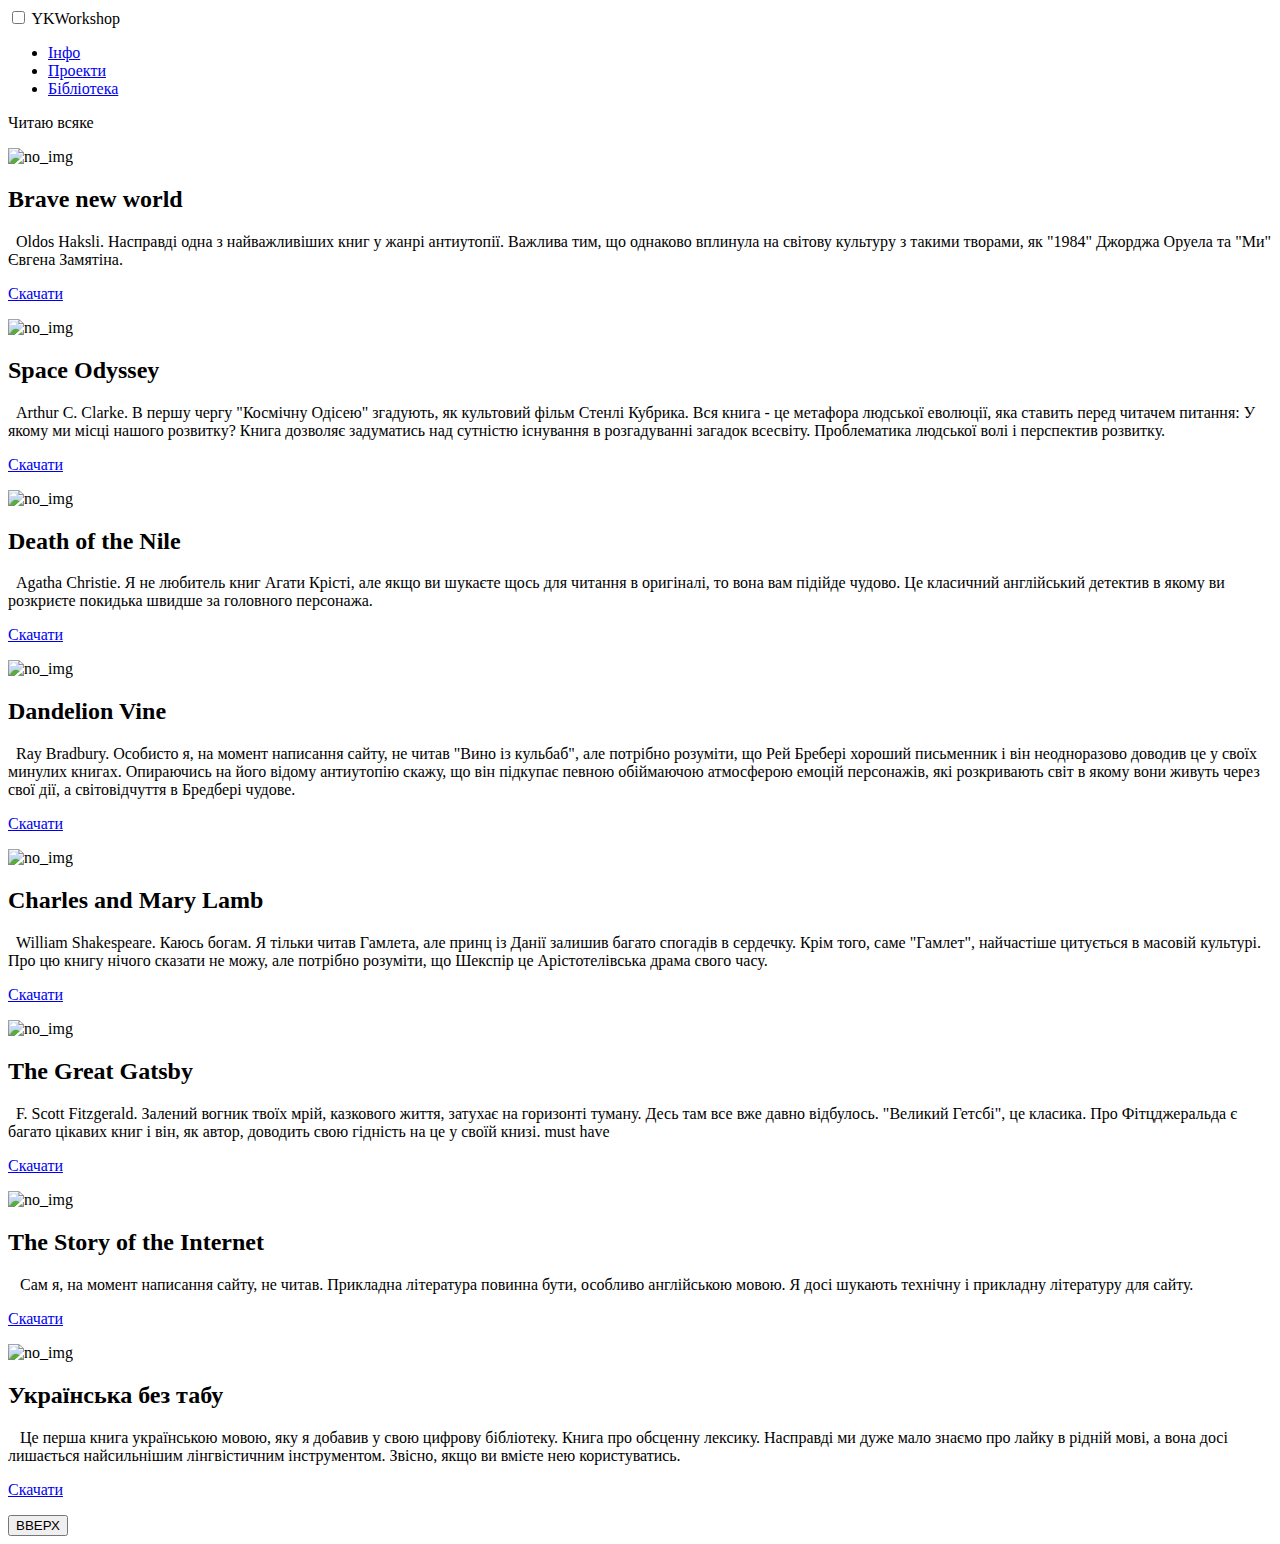
==== target/classes/templates/lib.html @ 6da6dce7 "Login/Registration finished. Now only front-end directing" ====
<!DOCTYPE html>
<html lang="uk" xmlns:th="http://www.w3.org/1999/xhtml">
<head>
    <title>YKW</title>
    <meta charset="utf-8">
    <meta name="viewport" content="width=device-width, initial-scale=1.0">
    <link rel="stylesheet" th:href="@{/css/lib.css}">
    <!--Icons library-->
    <script src="https://kit.fontawesome.com/a076d05399.js"></script>
    <link rel="shortcut icon" th:href="@{img/favicon.ico}" type="image/x-icon">
</head>
<body>
<div id="upper_achor">
    <nav>
        <input type="checkbox" id="check">
        <label for="check" class="checkbtn">
            <i class="fas fa-bars"></i>
        </label>
        <label class="logo">YKWorkshop</label>
        <ul>
            <li><a class="active" href="ykw.html">Інфо</a></li>
            <li><a class="active" href="prj.html">Проекти</a></li>
            <li><a class="picked" href="lib.html">Бібліотека</a></li>
        </ul>
    </nav>
</div>
<section><p class="blocktext">Читаю всяке</p></section>
<div class="card_container">
    <div class="card_container_row">
        <div class="card">
            <div>
                <img src="img/new_world.jpg"  alt="no_img"></div>
            <div class="card_content">
                <h2>Brave new world</h2>
                <p>&ensp;Oldos Haksli. Насправді одна з найважливіших книг у жанрі антиутопії. Важлива тим, що однаково вплинула на світову культуру з такими творами, як "1984" Джорджа Оруела та "Ми" Євгена Замятіна.</p>
            </div>
            <div class="card_footer">
                <p><a href="bin/Brave_New_World_level_6_-_201.pdf">Скачати</a></p>
            </div>
        </div>
        <div class="card">
            <div>
                <img src="img/space_odyssey.jpg"  alt="no_img"></div>
            <div class="card_content">
                <h2>Space Odyssey</h2>
                <p>&ensp;Arthur C. Clarke. В першу чергу "Космічну Одісею" згадують, як культовий фільм Стенлі Кубрика. Вся книга - це метафора людської еволюції, яка ставить перед читачем питання: У якому ми місці нашого розвитку? Книга дозволяє задуматись над сутністю існування в розгадуванні загадок всесвіту. Проблематика людської волі і перспектив розвитку.</p>
            </div>
            <div class="card_footer">
                <p><a href="bin/Space_Odyssey.pdf">Скачати</a></p>
            </div>
        </div>
        <div class="card">
            <div>
                <img src="img/nile_death.jpg"  alt="no_img"></div>
            <div class="card_content">
                <h2>Death of the Nile</h2>
                <p>&ensp;Agatha Christie. Я не любитель книг Агати Крісті, але якщо ви шукаєте щось для читання в оригіналі, то вона вам підійде чудово. Це класичний англійський детектив в якому ви розкриєте покидька швидше за головного персонажа.</p>
            </div>
            <div class="card_footer">
                <p><a href="bin/Death_on_the_Nile.pdf">Скачати</a></p>
            </div>
        </div>
    </div>
</div>
<div class="card_container_2">
    <div class="card_container_row">
        <div class="card">
            <div>
                <img src="img/dandelion_wine.jpg"  alt="no_img"></div>
            <div class="card_content">
                <h2>Dandelion Vine</h2>
                <p>&ensp;Ray Bradbury. Особисто я, на момент написання сайту, не читав "Вино із кульбаб", але потрібно розуміти, що Рей Бребері хороший письменник і він неодноразово доводив це у своїх минулих книгах. Опираючись на його відому антиутопію скажу, що він підкупає певною обіймаючою атмосферою емоцій персонажів, які розкривають світ в якому вони живуть через свої дії, а світовідчуття в Бредбері чудове. </p>
            </div>
            <div class="card_footer">
                <p><a href="bin/Dandelion_Wine.pdf">Скачати</a></p>
            </div>
        </div>
        <div class="card">
            <div>
                <img src="img/shakespear.jpg" alt="no_img"></div>
            <div class="card_content">
                <h2>Charles and Mary Lamb</h2>
                <p>&ensp;William Shakespeare. Каюсь богам. Я тільки читав Гамлета, але принц із Данії залишив
                    багато спогадів в сердечку. Крім того, саме "Гамлет", найчастіше цитується в масовій культурі. Про цю книгу нічого сказати не можу, але потрібно розуміти, що Шекспір це Арістотелівська драма свого часу.</p>
            </div>
            <div class="card_footer">
                <p><a href="bin/Charles_and_Mary_Lamb_-_More_Tales_from_Shakespeare.pdf">Скачати</a></p>
            </div>
        </div>
        <div class="card">
            <div>
                <img src="img/GreatGatsby.jpg"  alt="no_img"></div>
            <div class="card_content">
                <h2>The Great Gatsby</h2>
                <p>&ensp;F. Scott Fitzgerald. Залений вогник твоїх мрій, казкового життя, затухає на горизонті туману. Десь там все вже давно відбулось. "Великий Гетсбі", це класика. Про Фітцджеральда є багато цікавих книг і він, як автор, доводить свою гідність на це у своїй книзі. must have</p>
            </div>
            <div class="card_footer">
                <p><a href="bin/The%20Great%20Gatsby.pdf">Скачати</a></p>
            </div>
        </div>
    </div>
</div>
<div class="card_container_3">
    <div class="card_container_row">
        <div class="card">
            <div>
                <img src="img/network.jpg"  alt="no_img"></div>
            <div class="card_content">
                <h2>The Story of the Internet</h2>
                <p>&ensp; Сам я, на момент написання сайту, не читав. Прикладна література повинна бути, особливо англійською мовою. Я досі шукають технічну і прикладну літературу для сайту.</p>
            </div>
            <div class="card_footer">
                <p><a href="bin/The Story of the Internet.pdf">Скачати</a></p>
            </div>
        </div>
        <div class="card">
            <div>
                <img src="img/taboo.jpg" alt="no_img"></div>
            <div class="card_content">
                <h2>Українська без табу</h2>
                <p>&ensp; Це перша книга українською мовою, яку я добавив у свою цифрову бібліотеку. Книга про обсценну лексику. Насправді ми дуже мало знаємо про лайку в рідній мові, а вона досі лишається найсильнішим лінгвістичним інструментом. Звісно, якщо ви вмієте нею користуватись.</p>
            </div>
            <div class="card_footer">
                <p><a href="bin/Ukrainian without taboo.pdf">Скачати</a></p>
            </div>
        </div>
    </div>
</div>
<div class="back">
    <a href="#upper_achor"><button class="button_up">ВВЕРХ</button></a>
</div>
</body>
</html>
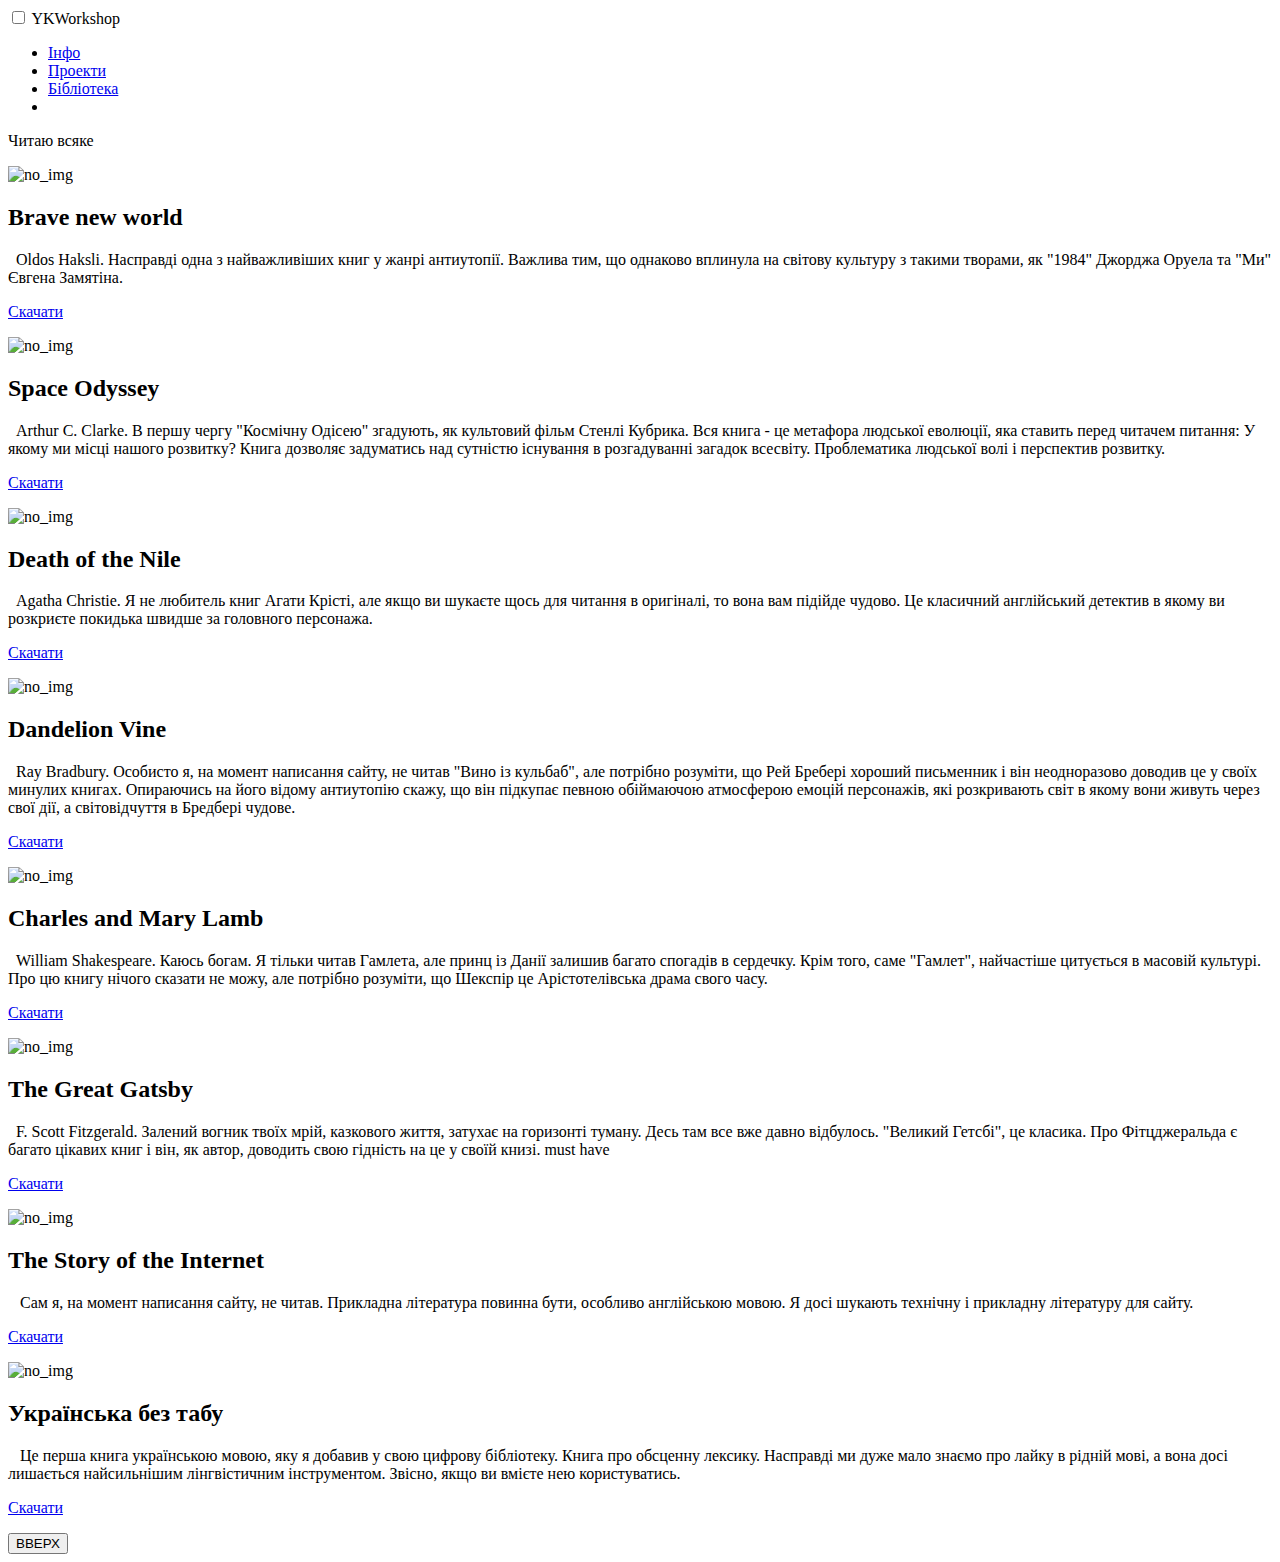
==== commit e4e948c4: "Finish" ====
--- a/target/classes/templates/lib.html
+++ b/target/classes/templates/lib.html
@@ -18,9 +18,10 @@
         </label>
         <label class="logo">YKWorkshop</label>
         <ul>
-            <li><a class="active" href="ykw.html">Інфо</a></li>
-            <li><a class="active" href="prj.html">Проекти</a></li>
-            <li><a class="picked" href="lib.html">Бібліотека</a></li>
+            <li><a class="active" href="ykw">Інфо</a></li>
+            <li><a class="active" href="prj">Проекти</a></li>
+            <li><a class="picked" href="lib">Бібліотека</a></li>
+            <li><a class="picked_name" th:text="${name}"></a></li>
         </ul>
     </nav>
 </div>
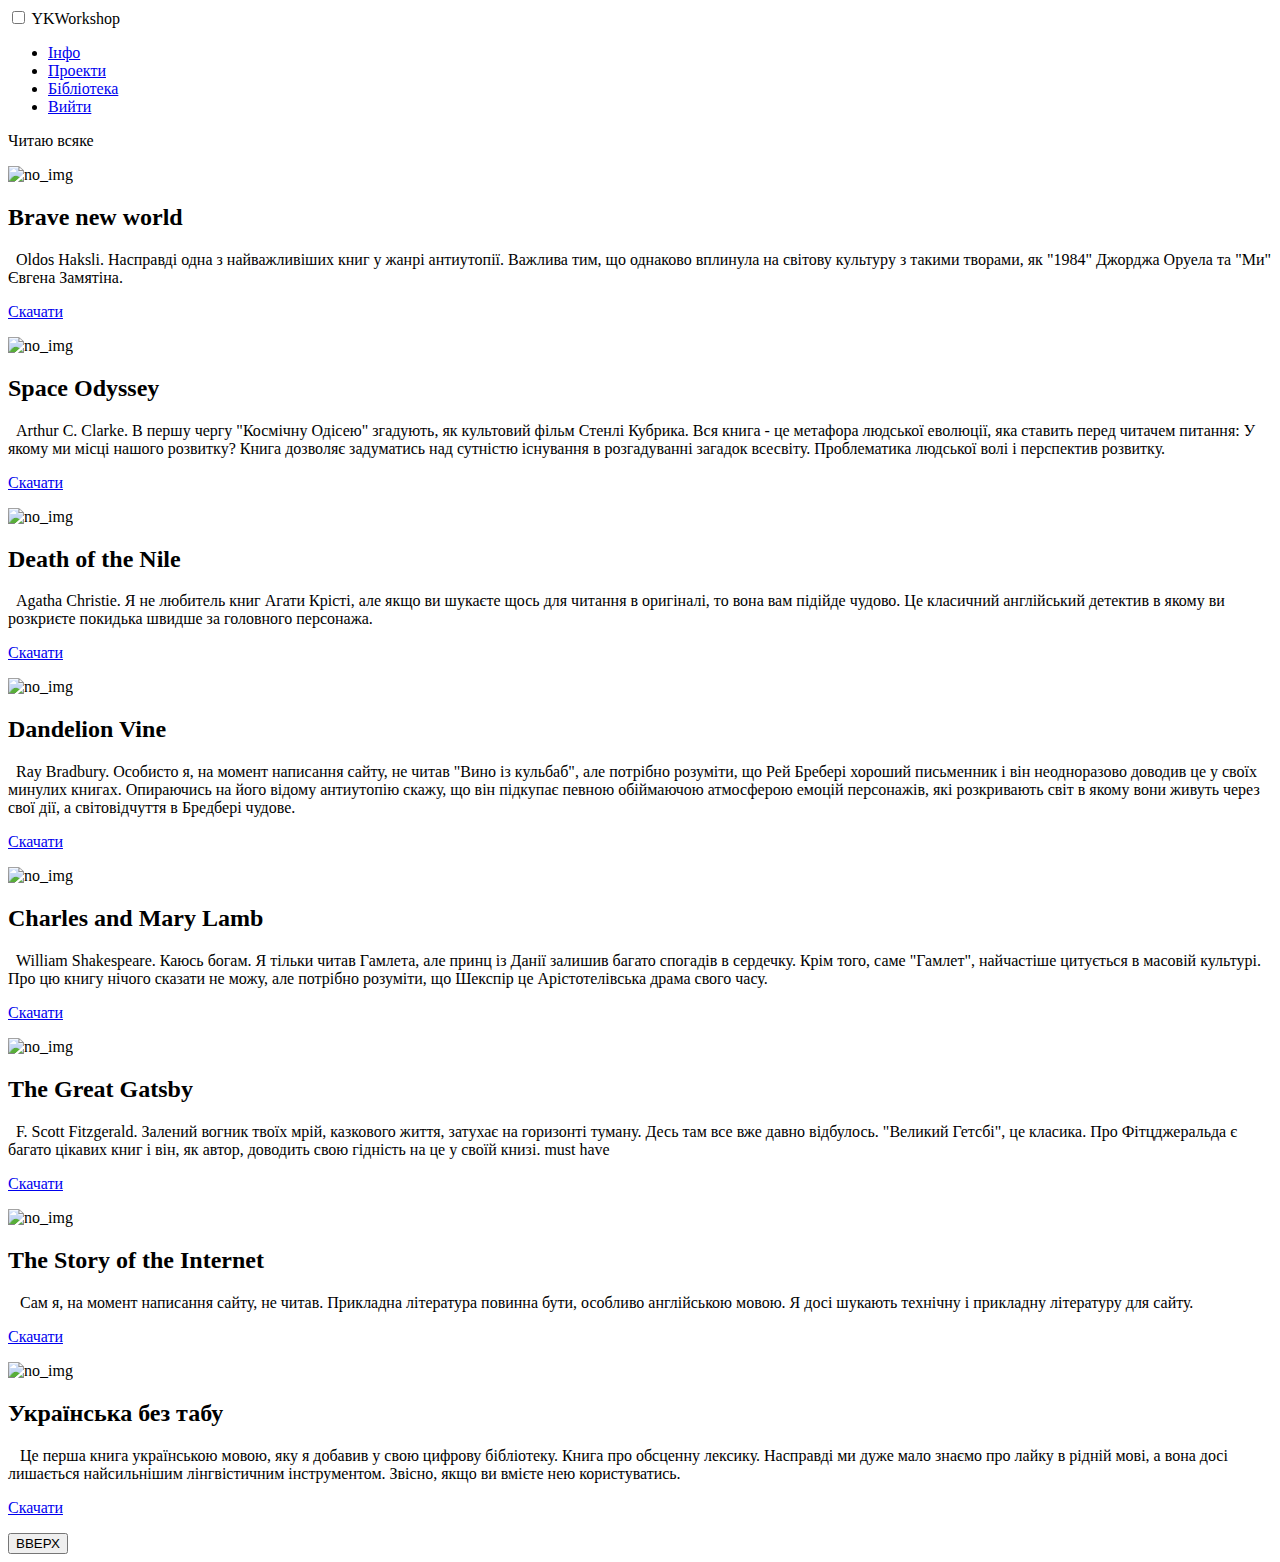
==== commit 777525c5: "fin" ====
--- a/target/classes/templates/lib.html
+++ b/target/classes/templates/lib.html
@@ -21,7 +21,7 @@
             <li><a class="active" href="ykw">Інфо</a></li>
             <li><a class="active" href="prj">Проекти</a></li>
             <li><a class="picked" href="lib">Бібліотека</a></li>
-            <li><a class="picked_name" th:text="${name}"></a></li>
+            <li><a class="active" href="/logout">Вийти</a></li>
         </ul>
     </nav>
 </div>
